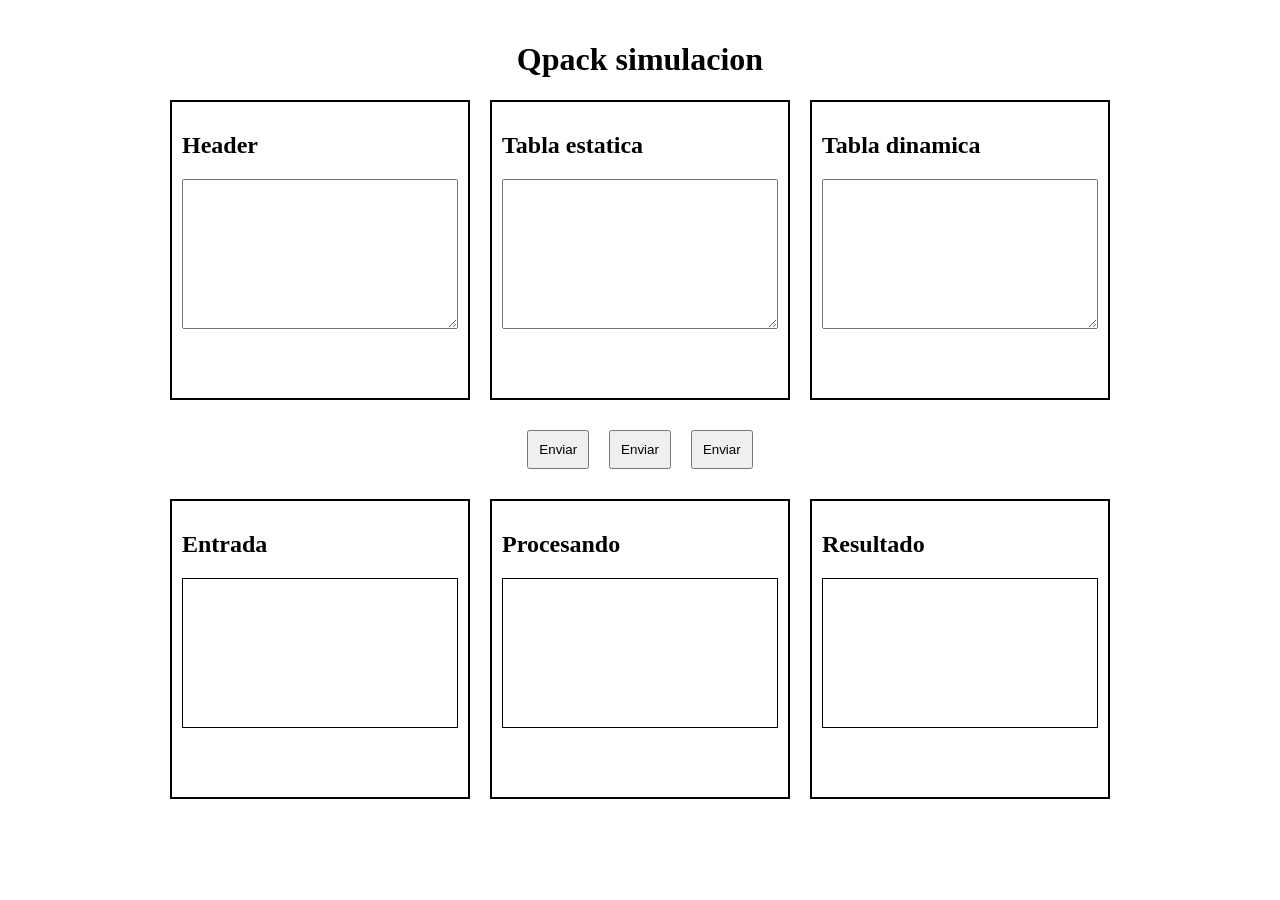
==== Qpack/index.html @ 360f4ae4 "index y css del qpack simulation" ====
<!DOCTYPE html>
<html lang="en">
<head>
    <meta charset="UTF-8">
    <meta name="viewport" content="width=zh, initial-scale=1.0">
    <title>Document</title>
    <link rel="stylesheet" href="style.css">
</head>
<body>
    <h1>Qpack simulacion</h1>
    <div class = "contenedor">
        <div class = "caja">
            <h2> Header</h2>
            <textarea></textarea>
        </div>
        <div class = "caja">
            <h2>Tabla estatica </h2>
            <textarea> </textarea>
        </div>
        <div class = "caja">
            <h2>Tabla dinamica </h2>
            <textarea> </textarea>
        </div>
    </div>
    <div class = "contenedor">
        <button class = "boton">Enviar</button>
        <button class = "boton">Enviar</button>
        <button class = "boton">Enviar</button>
    </div>
    <div class = "contenedor">
        <div class = "caja">
            <h2>Entrada</h2>
            <div class = "entrada"></div>
        </div>
        <div class = "caja">
            <h2>Procesando</h2>
            <div class = "proceso"></div>
        </div>
        <div class = "caja">
            <h2>Resultado</h2>
            <div class = "resultado"></div>
        </div>

    </div>
    <script src="main.js"> </script>
</body>
</html>
---- Qpack/style.css ----
*{
    box-sizing: border-box;
}

body{
    margin: 0;
    padding: 20px;
}

h1{
    text-align: center;
}



.contenedor{
    display: flex;
    justify-content: center;
    gap: 20px;
    margin-bottom: 30px;
}


.caja{
    width: 300px;
    height: 300px;
    border: 2px solid black;
    padding: 10px;
}

textarea{
    width: 100%;
    height: 150px;
}

.boton{
    padding: 10px;
}


.entrada, .proceso, .resultado{
    width: 100%;
    height: 150px;
    border: 1px solid black;
}
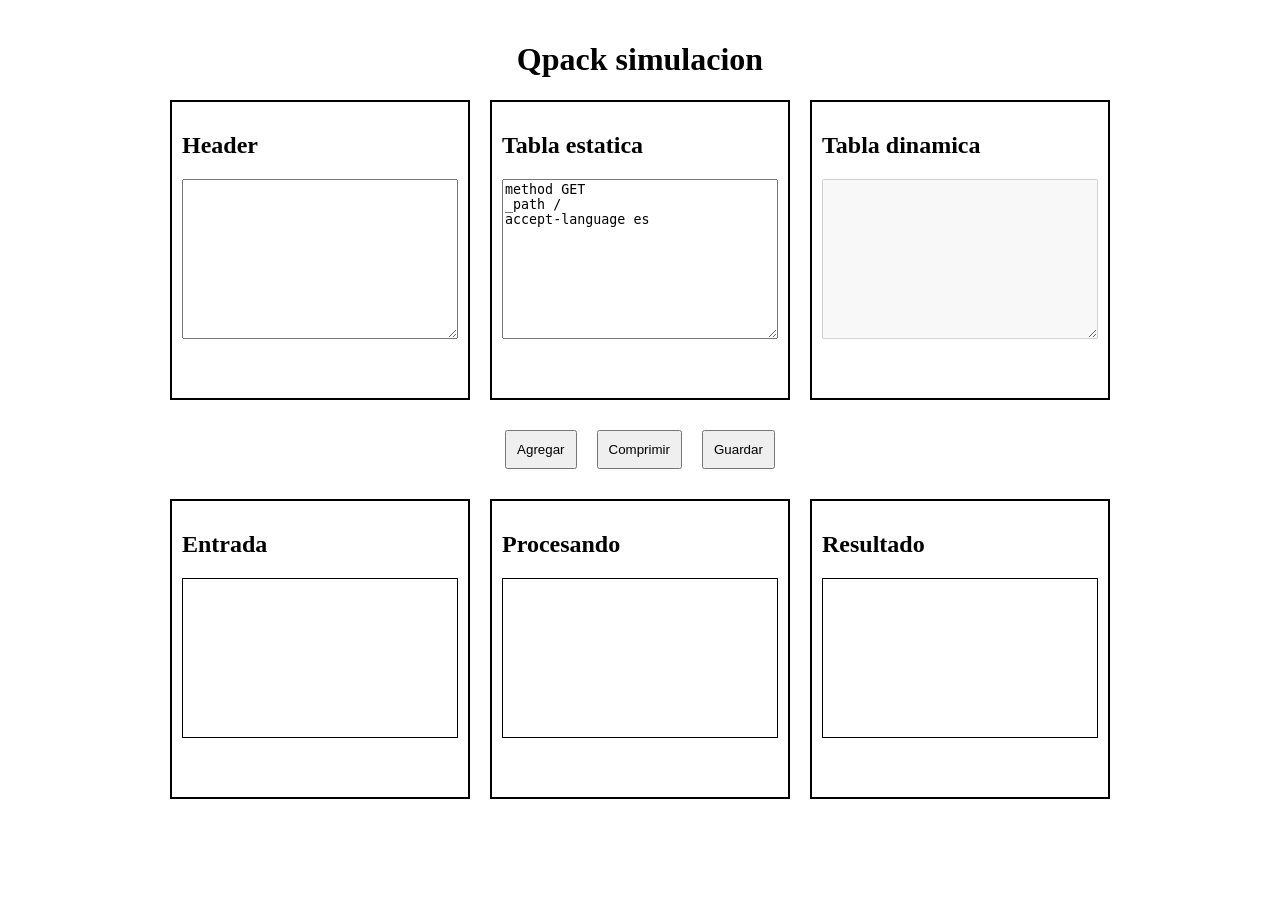
==== commit 32f5aa8a: "implementacion del main.js logica de qpack" ====
--- a/Qpack/index.html
+++ b/Qpack/index.html
@@ -11,31 +11,37 @@
     <div class = "contenedor">
         <div class = "caja">
             <h2> Header</h2>
-            <textarea></textarea>
+            <textarea class="header"></textarea>
         </div>
         <div class = "caja">
             <h2>Tabla estatica </h2>
-            <textarea> </textarea>
+           <textarea class="estatica"></textarea>
         </div>
         <div class = "caja">
             <h2>Tabla dinamica </h2>
-            <textarea> </textarea>
+            <textarea class="dinamica" disabled></textarea>
         </div>
     </div>
+
+
     <div class = "contenedor">
-        <button class = "boton">Enviar</button>
-        <button class = "boton">Enviar</button>
-        <button class = "boton">Enviar</button>
+            <button class="boton agregar">Agregar</button>
+            <button class="boton comprimir">Comprimir</button>
+            <button class="boton guardar">Guardar</button>
     </div>
+
+
     <div class = "contenedor">
         <div class = "caja">
             <h2>Entrada</h2>
             <div class = "entrada"></div>
         </div>
+
         <div class = "caja">
             <h2>Procesando</h2>
             <div class = "proceso"></div>
         </div>
+
         <div class = "caja">
             <h2>Resultado</h2>
             <div class = "resultado"></div>
--- a/Qpack/style.css
+++ b/Qpack/style.css
@@ -30,7 +30,7 @@
 
 textarea{
     width: 100%;
-    height: 150px;
+    height: 160px;
 }
 
 .boton{
@@ -40,6 +40,6 @@
 
 .entrada, .proceso, .resultado{
     width: 100%;
-    height: 150px;
+    height: 160px;
     border: 1px solid black;
 }
